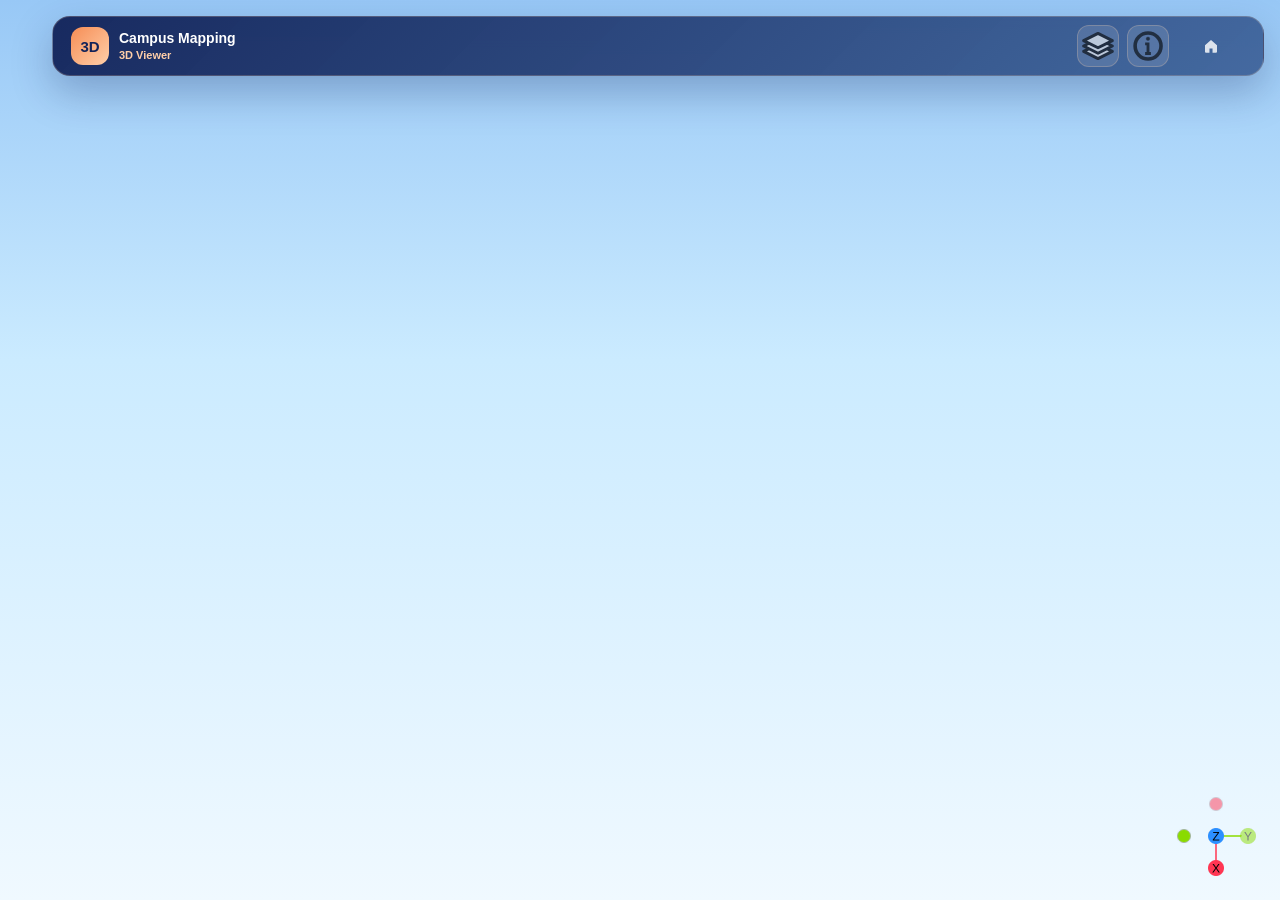
==== viewer/index.html @ 6f5a591b "Initial commit" ====
<!DOCTYPE html>
<html>
<head>
<meta charset="UTF-8">
<title>3D Building Model - Capstone</title>
<meta name="viewport" content="width=device-width, user-scalable=no, minimum-scale=1.0, maximum-scale=1.0">
<base target="_blank">
<link rel="stylesheet" type="text/css" href="./Qgis2threejs.css">
<style type="text/css">
:root {
  --navy: #122359;
  --blue: #3C6198;
  --orange: #F68D55;
  --peach: #FFCFA9;
  --panel-bg-top: rgba(255, 207, 169, 0.96);
  --panel-bg-bottom: rgba(245, 248, 255, 0.98);
}

#popup, #header {
  left: 36px;
}

#layerpanel {
  left: 14px !important;
  top: 78px !important;
  width: 252px;
  max-height: calc(100vh - 110px);
  overflow-y: auto;
  padding: 14px 14px 10px;
  border: 1px solid rgba(60, 97, 152, 0.22);
  border-radius: 18px;
  background: linear-gradient(180deg, var(--panel-bg-top) 0%, rgba(255, 244, 236, 0.98) 24%, var(--panel-bg-bottom) 100%);
  box-shadow: 0 18px 42px rgba(18, 35, 89, 0.20);
  backdrop-filter: blur(10px);
}

#layerpanel::-webkit-scrollbar {
  width: 10px;
}
#layerpanel::-webkit-scrollbar-track {
  background: rgba(18, 35, 89, 0.06);
  border-radius: 999px;
}
#layerpanel::-webkit-scrollbar-thumb {
  background: linear-gradient(180deg, var(--blue), var(--orange));
  border-radius: 999px;
}

#layerpanel,
#layerpanel * {
  font-family: Arial, sans-serif;
  color: var(--navy);
  box-sizing: border-box;
}

#layerlist {
  display: flex;
  flex-direction: column;
  gap: 10px;
}

#layerlist > div {
  padding: 10px 10px 8px;
  border-radius: 14px;
  background: rgba(255, 255, 255, 0.55);
  border: 1px solid rgba(60, 97, 152, 0.10);
}

#layerlist label,
#layerlist .layer,
#layerlist .title,
#layerlist .layername {
  font-size: 15px;
  font-weight: 700;
  color: var(--navy) !important;
}

#layerpanel input[type="checkbox"] {
  width: 16px;
  height: 16px;
  accent-color: var(--orange);
  margin-right: 8px;
  vertical-align: middle;
}

#layerpanel input[type="range"] {
  width: 130px;
  accent-color: var(--blue);
  vertical-align: middle;
}

#layerpanel select {
  min-width: 120px;
  padding: 5px 9px;
  border-radius: 10px;
  border: 1px solid rgba(60, 97, 152, 0.24);
  background: #fff;
  color: var(--navy);
  outline: none;
}

#layerpanel select:focus {
  border-color: var(--orange);
  box-shadow: 0 0 0 3px rgba(246, 141, 85, 0.18);
}

#layerpanel input[type="range"] + span,
#layerpanel .percent,
#layerpanel .value {
  color: var(--blue) !important;
  font-weight: 700;
}

#layerpanel .slider,
#layerpanel .opacity,
#layerpanel .material {
  margin-top: 6px;
}

#toolbtns > div {
  border-radius: 12px;
  box-shadow: 0 8px 20px rgba(18, 35, 89, 0.15);
}

#popupbar,
#popup > #popupbar {
  background: linear-gradient(135deg, var(--navy), var(--blue));
}

.action-btn {
  border-radius: 10px;
  background: linear-gradient(135deg, var(--orange), var(--peach));
  color: var(--navy);
  font-weight: 700;
}

/* Project navigation button */
#homebtn {
  position: fixed;
  top: 16px;
  right: 16px;
  z-index: 10000;
  display: inline-flex;
  align-items: center;
  gap: 8px;
  padding: 10px 16px;
  border-radius: 999px;
  background: linear-gradient(135deg, #F68D55, #FFCFA9);
  color: #122359;
  font-family: Arial, sans-serif;
  font-size: 13px;
  font-weight: 700;
  line-height: 1;
  text-decoration: none;
  box-shadow: 0 10px 28px rgba(18, 35, 89, 0.28);
}
#homebtn:hover {
  background: linear-gradient(135deg, #FFCFA9, #F68D55);
}

.viewer-navbar {
  position: fixed;
  top: 16px;
  left: 52px;
  right: 16px;
  z-index: 10000;
  height: 58px;
  display: flex;
  align-items: center;
  justify-content: space-between;
  padding: 0 18px;
  border-radius: 18px;
  background: linear-gradient(
    135deg,
    rgba(18, 35, 89, 0.96),
    rgba(60, 97, 152, 0.92)
  );
  border: 1px solid rgba(255, 207, 169, 0.22);
  box-shadow: 0 16px 40px rgba(18, 35, 89, 0.28);
  backdrop-filter: blur(12px);
  font-family: Arial, sans-serif;
}

.viewer-logo {
  display: flex;
  align-items: center;
  gap: 10px;
  color: #ffffff;
  text-decoration: none;
}

.viewer-logo-icon {
  width: 38px;
  height: 38px;
  border-radius: 12px;
  display: grid;
  place-items: center;
  background: linear-gradient(135deg, #F68D55, #FFCFA9);
  color: #122359;
  font-weight: 800;
  font-size: 15px;
}

.viewer-logo-text {
  display: flex;
  flex-direction: column;
  font-weight: 800;
  font-size: 14px;
  line-height: 1.1;
}

.viewer-logo-text span {
  margin-top: 3px;
  color: #FFCFA9;
  font-size: 11px;
  font-weight: 600;
}

.viewer-nav-right {
  display: flex;
  align-items: center;
  gap: 14px;
}

.viewer-toolbtns {
  position: static !important;
  display: flex !important;
  align-items: center;
  gap: 8px;
  width: auto !important;
  height: auto !important;
  margin: 0 !important;
  padding: 0;
  background: transparent !important;
  box-shadow: none !important;
}

.viewer-toolbtns > div {
  position: static !important;
  width: 36px !important;
  height: 36px !important;
  margin: 0 !important;
  border-radius: 12px !important;
  background-color: rgba(255, 255, 255, 0.12) !important;
  border: 1px solid rgba(255, 207, 169, 0.24) !important;
  box-shadow: none !important;
  cursor: pointer;
  transition: 0.2s ease;
}

.viewer-toolbtns > div:hover {
  background-color: #FFCFA9 !important;
  border-color: #F68D55 !important;
  transform: translateY(-1px);
}

.viewer-toolbtns > div.hidden {
  display: none !important;
}

.viewer-nav-links {
  display: flex;
  align-items: center;
  gap: 8px;
}

.viewer-nav-links a {
  padding: 9px 12px;
  border-radius: 999px;
  color: rgba(255, 255, 255, 0.82);
  text-decoration: none;
  font-size: 13px;
  font-weight: 700;
  transition: 0.2s ease;
}

.viewer-nav-links a:hover {
  color: #122359;
  background: #FFCFA9;
}

.viewer-nav-links a.active {
  color: #122359;
  background: linear-gradient(135deg, #F68D55, #FFCFA9);
}

#layerpanel {
  top: 92px !important;
}

#popup {
  top: 92px !important;
}

</style>
<script src="./threejs/three.min.js"></script>
<script src="./threejs/OrbitControls.js"></script>
<script src="./threejs/ViewHelper.js"></script>
<script src="./Qgis2threejs.js"></script>
</head>
<body>

<body>

<nav class="viewer-navbar">
  <a href="../index.html" target="_self" class="viewer-logo">
    <div class="viewer-logo-icon">3D</div>
    <div class="viewer-logo-text">
      Campus Mapping
      <span>3D Viewer</span>
    </div>
  </a>

  <div class="viewer-nav-links">

    <div id="toolbtns" class="viewer-toolbtns">
      <div id="layerbtn" title="Layer Panel"></div>
      <div id="animbtn" class="hidden" title="Animation"></div>
      <div id="infobtn" title="Information"></div>
    </div>
    <a href="../index.html" target="_self" class="home-icon-btn" aria-label="Kembali ke Homepage" title="Kembali ke Homepage">
      <svg viewBox="0 0 24 24" class="home-icon" aria-hidden="true">
        <path d="M3 10.8L12 3l9 7.8v9.7a1.5 1.5 0 0 1-1.5 1.5h-5.2v-6.2H9.7V22H4.5A1.5 1.5 0 0 1 3 20.5v-9.7z"/>
      </svg>
    </a>
  </div>
</nav>

<div id="view">
  <div id="northarrow"></div>
  <div id="navigation"></div>
</div>

<!-- popup -->
<div id="popup">
  <div id="closebtn">&times;</div>
  <div id="popupbar"></div>
  <div id="popupbody">
    <div id="popupcontent"></div>

    <!-- query result -->
    <div id="queryresult">
      <table id="qr_coords_table">
        <caption>Clicked coordinates <div id="zoomtopoint" class="action-zoom zoombtn"></div></caption>
        <tr><td id="qr_coords"></td></tr>
      </table>

      <table id="qr_layername_table">
        <caption>Layer <div id="zoomtolayer" class="action-zoom zoombtn"></div></caption>
        <tr><td id="qr_layername"></td></tr>
      </table>

      <table id="qr_attrs_table">
        <caption>Attributes</caption>
      </table>

      <!-- camera actions and measure tool -->
      <div id="orbitbtn" class="action-btn action-orbit">Orbit</div>
      <div id="measurebtn" class="action-btn">Measure distance</div>
    </div>

    <!-- page info -->
    <div id="pageinfo">
      <h1>Current View URL</h1>
      <div><input id="urlbox" type="text"></div>

      <h1>Usage</h1>
      <table id="usage">
        <tr><td colspan="2" class="star">Mouse</td></tr>
        <tr><td>Left button + Move</td><td>Orbit</td></tr>
        <tr><td>Mouse Wheel</td><td>Zoom</td></tr>
        <tr><td>Right button + Move</td><td>Pan</td></tr>

        <tr><td colspan="2" class="star">Keys</td></tr>
        <tr><td>Arrow keys</td><td>Move Horizontally</td></tr>
        <tr><td>Shift + Arrow keys</td><td>Orbit</td></tr>
        <tr><td>Ctrl + Arrow keys</td><td>Rotate</td></tr>
        <tr><td>Shift + Ctrl + Up / Down</td><td>Zoom In / Out</td></tr>
        <tr><td>L</td><td>Toggle Label Visibility</td></tr>
        <tr><td>R</td><td>Start / Stop Orbit Animation</td></tr>
        <tr><td>W</td><td>Wireframe Mode</td></tr>
        <tr><td>Shift + R</td><td>Reset Camera Position</td></tr>
        <tr><td>Shift + S</td><td>Save Image</td></tr>
      </table>

      <h1>About</h1>
      <div id="about"><img src="./Qgis2threejs.png">
        This page was made with <a href="https://www.qgis.org/">QGIS</a> and <a href="https://github.com/minorua/Qgis2threejs">Qgis2threejs</a> plugin (version 2.8).
        <div>Powered by <a href="https://threejs.org/">three.js</a>
        <span id="lib_proj4js"> and <a href="https://trac.osgeo.org/proj4js/">Proj4js</a></span>.</div>
      </div>
    </div>
  </div>
</div>

<!-- progress bar -->
<div id="progress"><div id="progressbar"></div></div>


<!-- header and footer -->
<div id="header"></div>
<div id="footer"></div>

<!-- layer panel -->
<div id="layerpanel">
  <div id="layerlist"></div>
</div>

<!-- animation -->
<div id="narrativebox" class="ef1">
  <div id="narbody">

  </div>
  <div id="nextbtn"></div>
</div>

<script>
Q3D.Config.allVisible = true;
Q3D.Config.viewpoint = {lookAt:{x:805970.0812894162,y:9233220.007989129,z:772.9017639160156},pos:{x:805964.2716106827,y:9232966.701288411,z:1010.5073411292617}};
Q3D.Config.localMode = true;

var container = document.getElementById("view"),
    app = Q3D.application,
    gui = Q3D.gui;

app.init(container);       // initialize viewer

// load the scene
app.loadSceneFile("./data/index/scene.js", function (scene) {
  // scene file has been loaded
  app.start();
}, function (scene) {
  // all relevant files have been loaded

});
</script>
</body>
</html>
---- viewer/Qgis2threejs.css ----
/*
(C) 2014 Minoru Akagi
SPDX-License-Identifier: MIT
https://github.com/minorua/Qgis2threejs
*/

body {
  font-family: arial, sans-serif;
  margin: 0;
  overflow: hidden;
}
.home-icon-btn {
  min-width: 42px;
  height: auto;
  padding: 9px 12px !important;
  display: inline-flex !important;
  align-items: center;
  justify-content: center;
  border-radius: 999px;
  color: rgba(255, 255, 255, 0.82);
  text-decoration: none;
  font-size: 13px;
  font-weight: 700;
  line-height: 1;
  background: transparent;
  border: 1px solid transparent;
  transition: 0.2s ease;
}

.home-icon-btn:hover {
  color: #122359 !important;
  background: #FFCFA9 !important;
  border-color: #FFCFA9;
}

.home-icon-btn.active {
  color: #122359 !important;
  background: linear-gradient(135deg, #F68D55, #FFCFA9);
  border-color: transparent;
}

.home-icon {
  width: 16px;
  height: 16px;
  fill: currentColor;
}

#view {
  position: absolute;
  width: 100%;
  height: 100%;
}

#view.sky {
  background: -webkit-gradient(linear, left top, left bottom, from(#98c8f6), color-stop(0.4, #cbebff), to(#f0f9ff));
  background: linear-gradient(to bottom, #98c8f6 0%,#cbebff 40%,#f0f9ff 100%);
}

.viewer-navbar {
  position: fixed;
  top: 16px;
  left: 52px;
  right: 16px;
  z-index: 10000;
  height: 58px;
  display: flex;
  align-items: center;
  justify-content: space-between;
  padding: 0 18px;
  border-radius: 18px;
  background: linear-gradient(135deg, rgba(18, 35, 89, 0.96), rgba(60, 97, 152, 0.92));
  border: 1px solid rgba(255, 207, 169, 0.22);
  box-shadow: 0 16px 40px rgba(18, 35, 89, 0.28);
  backdrop-filter: blur(12px);
  font-family: Arial, sans-serif;
}

.viewer-logo {
  display: flex;
  align-items: center;
  gap: 10px;
  color: white;
  text-decoration: none;
}

.viewer-logo-icon {
  width: 38px;
  height: 38px;
  border-radius: 12px;
  display: grid;
  place-items: center;
  background: linear-gradient(135deg, #F68D55, #FFCFA9);
  color: #122359;
  font-weight: 800;
}

.viewer-logo-text {
  display: flex;
  flex-direction: column;
  font-weight: 800;
  font-size: 14px;
  line-height: 1.1;
}

.viewer-logo-text span {
  margin-top: 3px;
  color: #FFCFA9;
  font-size: 11px;
  font-weight: 600;
}

.viewer-nav-links {
  display: flex;
  align-items: center;
  gap: 8px;
}

.viewer-nav-links a {
  padding: 9px 12px;
  border-radius: 999px;
  color: rgba(255, 255, 255, 0.82);
  text-decoration: none;
  font-size: 13px;
  font-weight: 700;
}

.viewer-nav-links a:hover {
  color: #122359;
  background: #FFCFA9;
}

.viewer-nav-links a.active {
  color: #122359;
  background: linear-gradient(135deg, #F68D55, #FFCFA9);
}

#layerpanel {
  top: 92px !important;
}

#popup {
  top: 92px !important;
}

.hidden {
  display: none !important;
}

.visible {
  display: block !important;
}

.clickable {
  cursor: pointer;
}

.no-events {
  pointer-events: none;
}

.tooltip::before {
  display: block;
  position: absolute;
  visibility: hidden;
  transform: translate(10px, 30px);

  padding: 5px 10px;
  content: attr(data-tooltip);

  color: black;
  background: white;
  font-size: small;
  white-space: nowrap;
}

.tooltip:hover::before {
  visibility: visible;
}

.tooltip-btn {
  display: inline-block;
  width: 14px;
  height: 14px;
  border-radius: 8px;

  font-size: 12px;
  padding-top: 1px;
  text-align: center;
  color: white;
  background-color: #bbb;
  cursor: pointer;
}

#progress {
  position: absolute;
  top: 0;
  left: 0;
  width: 100%;
  height: 5px;
}

#progressbar {
  width: 0;
  height: 5px;
  background-color: #2196F3;
  opacity: 1;
}

#progressbar.fadeout {
  opacity: 0;
  height: 0;
  transition: all .4s;
}

#toolbtns {
  position: absolute;
  margin: 1px;
  box-shadow: 1px 2px 6px rgba(0,0,0,0.2);
  float: left;
}

#toolbtns > div {
  background-color: white;
  width: 12px;
  height: 12px;
  padding: 2px;
  cursor: pointer;
}

#toolbtns > div:hover {
  background-color: #eee;
}

#toolbtns > div::before {
  opacity: 0.6;
}

#layerpanel {
  position: absolute;
  margin: 1px 2px;
  background-color: white;
  box-shadow: 1px 2px 6px rgba(0,0,0,0.2);
  z-index: 1000;
  display: none;
}

.layer {
  padding: 6px;
}

.layer > div {
  display: flex;
  align-items: center;
  margin-bottom: 3px;
  font-size: small;
}

.layer > div:nth-child(n + 2) {
  margin-left: 20px;
  font-size: xx-small
}

.layer input[type="range"] {
  width: 130px;
  background-color:lightgray;
}

.layer select {
  width: 130px;
}

#header {
  position: absolute;
  margin: 5px 10px;
}

#footer {
  position: absolute;
  left: 5px;
  bottom: 5px;
}

/* popup */
#popup {
  position: absolute;
  margin: 1px 2px;
  max-width: 480px;
  min-width: 300px;
  z-index: 9999;
  background-color: white;
  box-shadow: 1px 2px 6px rgba(0,0,0,0.2);
  display: none;
}

#popupbar {
  padding-left: 4px;
  height: 19px;
  border-bottom: 1px solid lightgray;
  border-radius: 3px 3px 0 0;
}

#closebtn {
  color: #ccc;
  padding: 2px;
  line-height: 16px;
  font-size: 16px;
  font-weight: bold;
  width: 16px;
  height: 16px;
  text-align: center;
  float: right;
  cursor: pointer;
}

#closebtn:hover {
  background-color: #eee;
}

#popupbody {
  padding: 0px 5px 5px;
  min-width: 290px;
  max-height: 500px;
  overflow: auto;
}

#popupcontent, #queryresult {
  display: none;
}

#popupbody table {
  margin: 4px 0px;
  width: 100%;
}

#popupbody table caption {
  background-color: gray;
  color: white;
  font-size: small;
  padding: 1px 1px 1px 6px;
  text-align: left;
  vertical-align: bottom;
}

#popupbody table td {
  padding-left: 5px;
}

#qr_layername_table tr, #qr_coords_table tr {
  background-color: #eee;
}

#qr_attrs_table tr:nth-child(odd) {
  background-color: #eee;
}

#qr_attrs_table tr td:first-child {
  width: 40%;
}

.action-zoom {
  cursor: pointer;
  float: right;
  padding: 0 1px 0;
  width: 15px;
  height: 15px;
  filter: invert(100%);
}

.action-zoom:hover {
  background-color: #eee;
  border-radius: 3px;
  filter: none;
}

.action-btn {
  display: inline-block;
  border: 1px solid lightgray;
  cursor: pointer;
  font-size: small;
  padding: 2px 4px;
  margin-left: 2px;
}

.action-btn:hover {
  background-color: #eee;
}

/* pageinfo */
#pageinfo {
  font-size: small;
  display: none;
}

#pageinfo > h1 {
  background-color: gray;
  color: white;
  font-size: small;
  font-weight: normal;
  margin-top: 5px;
  margin-bottom: 3px;
  padding: 1px 1px 1px 6px;
}

#urlbox {
  width: 98%;
}

#usage, #about {
  margin-left: 5px;
}

#usage tr:nth-child(odd) {
  background-color: #eee;
}

#usage td.star {
  font-weight: bold;
}

#about ul {
  margin: 5px;
  margin-left: 20px;
  padding: 0px;
}

#about img {
  float: left;
  margin-right: 5px;
  width: 24px;
  height: 24px;
}

.license {
  font-size: xx-small;
}

.download-link {
  display: block;
  border: 1px solid darkgray;
  background: lightgray;
  color: black;
  font-size: large;
  margin: 10px 50px 10px;
  padding: 8px;
  text-align: center;
  text-decoration: none;
}

/* measure distance */
table.measure tr:nth-child(odd) {
  background-color: #eee;
}

table.measure tr > td:nth-child(2) {
  text-align: right;
}

/* print dialog */
.print div {
  padding: 5px;
}

.print label {
  margin-left: 5px;
}

.print input[type="text"] {
  width: 40px;
  border: 1px solid lightgray;
  background: #F6F6F6;
  margin-left: 8px;
  margin-right: 8px;
}

.print input[type="checkbox"] {
  margin-left: 15px;
}

.print input[type="submit"] {
  display: none;
}

.print .buttonbox {
  text-align: center;
  padding-top: 10px;
  padding-bottom: 10px;
}

.print .buttonbox span {
  border: 1px solid darkgray;
  background: lightgray;
  margin: 0px 5px 0px;
  padding: 5px 10px 5px;
  cursor: pointer;
}

/* widgets */
#northarrow {
  position: absolute;
  left: 12px;
  bottom: 16px;
  width: 80px;
  height: 80px;
  z-index: 1000;
  pointer-events: none;
  display: none;
}

#navigation {
  position: absolute;
  right: 0px;
  bottom: 0px;
  width: 128px;
  height: 128px;
  z-index: 1000;
  display: none;
}

/* animation */
#narrativebox {
  position: absolute;
  z-index: 1001;
  left: 2px;
  top: 2px;
  max-width: 40%;
  max-height: 80%;
  min-width: 200px;

  border: 1px solid gray;
  border-radius: 2px;
  background-color: rgba(255, 255, 255, .95);
  box-shadow: 5px 5px 5px rgba(0, 0, 0, .2);
  padding: 8px;

  overflow: auto;
}

#narrativebox.ef1 {
  top: 90%;
  height: 0;
  opacity: 0;
}

#narrativebox.ef1.visible {
  transition: all ease-out .2s;

  top: 2px;
  height: auto;
  opacity: 1;
}

#narbody {
  width: 100%;
  min-height: 75px;
}

#narbody > .narcontent {
  display: none;
}

#nextbtn {
  float: right;
  padding: 4px 8px;

  border: 1px solid gray;
  border-radius: 2px;

  font-size: small;
  cursor: pointer;
}

#nextbtn:hover {
  background-color: #eee;
}

.nextbtn {
  width: 20px;
  height: 20px;
  opacity: 0.6;
}

/* images */
#layerbtn::before {
  content: url("[data-uri]");
}

#infobtn::before {
  content: url("[data-uri]");
}

.zoombtn::before {
  content: url("[data-uri]");
}

.playbtn::before {
  content: url("[data-uri]");
}

.pausebtn::before {
  content: url("[data-uri]");
}

.nextbtn::before {
  content: url("[data-uri]");
}
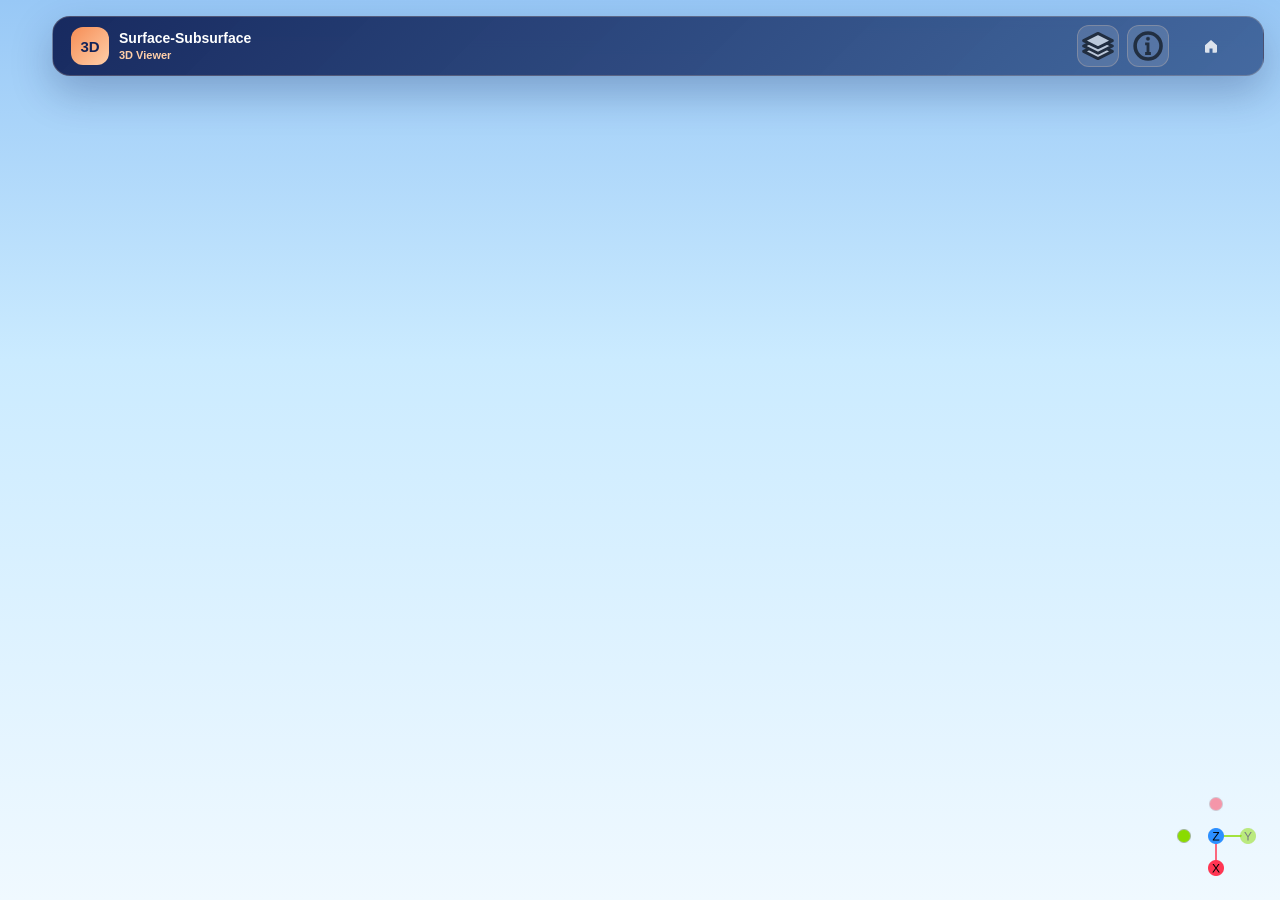
==== commit ce543575: "Update index.html" ====
--- a/viewer/index.html
+++ b/viewer/index.html
@@ -306,7 +306,7 @@
   <a href="../index.html" target="_self" class="viewer-logo">
     <div class="viewer-logo-icon">3D</div>
     <div class="viewer-logo-text">
-      Campus Mapping
+      Surface-Subsurface
       <span>3D Viewer</span>
     </div>
   </a>
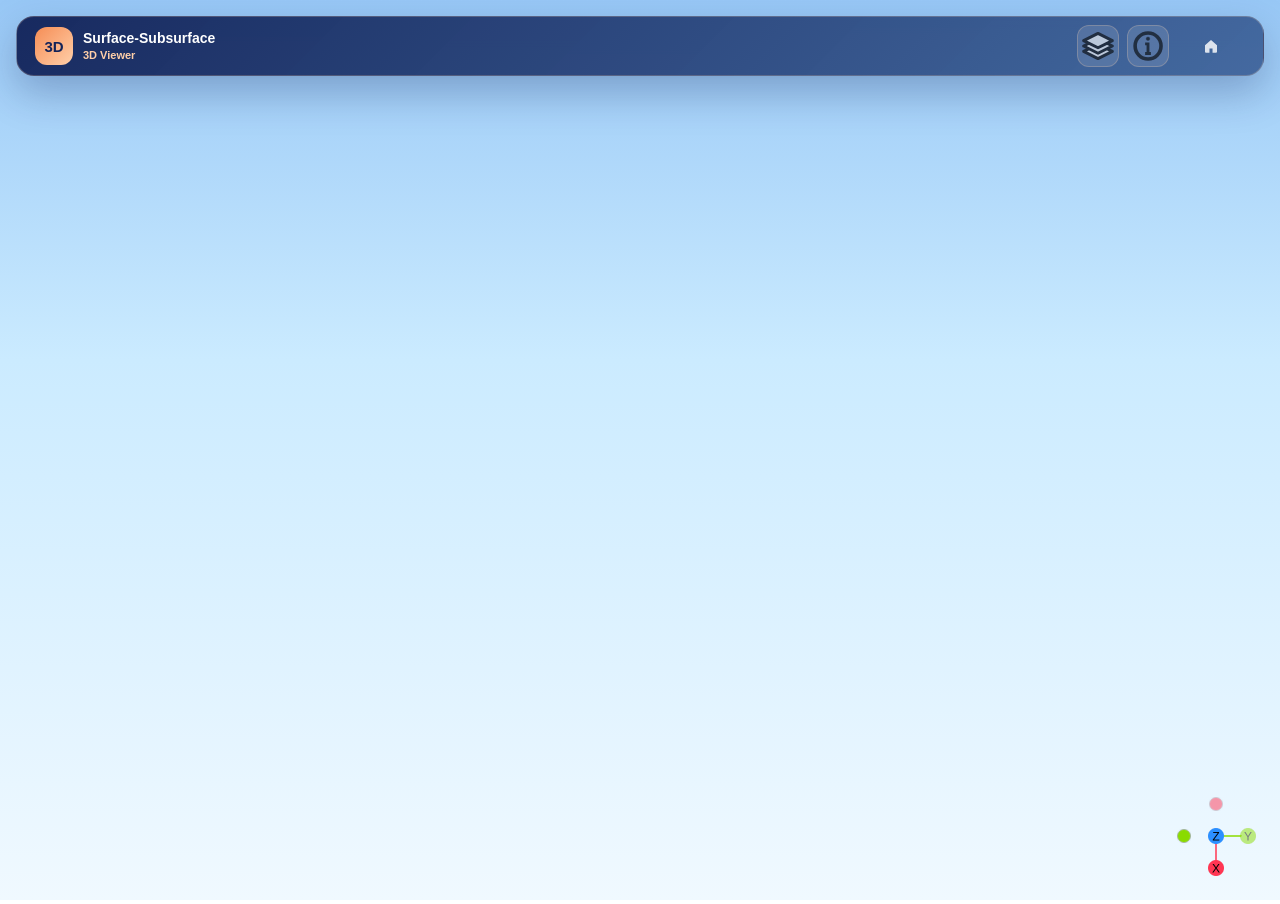
==== commit 4a06d48b: "navbar left menjadi 16px" ====
--- a/viewer/index.html
+++ b/viewer/index.html
@@ -161,7 +161,7 @@
 .viewer-navbar {
   position: fixed;
   top: 16px;
-  left: 52px;
+  left: 16px;
   right: 16px;
   z-index: 10000;
   height: 58px;
@@ -292,6 +292,264 @@
   top: 92px !important;
 }
 
+/* =========================
+   Query Result Popup
+   ========================= */
+
+#popup {
+  left: 14px !important;
+  top: 92px !important;
+
+  width: 390px;
+  max-width: 390px;
+
+  border-radius: 18px;
+  overflow: hidden;
+
+  background: rgba(255,255,255,0.97);
+  border: 1px solid rgba(60,97,152,.18);
+
+  box-shadow: 0 18px 42px rgba(18,35,89,.20);
+
+  backdrop-filter: blur(10px);
+}
+
+/* Header biru */
+
+#popupbar {
+  height: auto !important;
+
+  padding: 12px 16px !important;
+
+  background: linear-gradient(
+    135deg,
+    #122359,
+    #3C6198
+  ) !important;
+
+  border: none !important;
+
+  color: white;
+  font-weight: 700;
+}
+
+/* Tombol close */
+
+#closebtn {
+  position: absolute;
+  top: 10px;
+  right: 12px;
+
+  color: white !important;
+
+  font-size: 18px;
+  line-height: 18px;
+
+  z-index: 99999;
+}
+
+#closebtn:hover {
+  background: rgba(255,255,255,.15);
+  border-radius: 50%;
+}
+
+/* Body */
+
+#popupbody {
+  padding: 12px !important;
+  background: white;
+}
+
+/* Semua tabel */
+
+#popupbody table {
+  border-collapse: collapse;
+  overflow: hidden;
+
+  border-radius: 12px;
+
+  margin-bottom: 10px;
+
+  box-shadow:
+    0 2px 8px rgba(18,35,89,.08);
+}
+
+/* Judul section */
+
+#popupbody table caption {
+  background: #f3f6fc !important;
+
+  color: #122359 !important;
+
+  font-weight: 700;
+
+  padding: 8px 10px !important;
+
+  border-bottom: 1px solid #e6ecf7;
+}
+
+/* Isi tabel */
+
+#popupbody td {
+  padding: 8px 10px !important;
+}
+
+/* Layer dan koordinat */
+
+#qr_layername_table tr,
+#qr_coords_table tr {
+  background: white !important;
+}
+
+/* Attributes zebra */
+
+#qr_attrs_table tr:nth-child(odd) {
+  background: #f8fbff !important;
+}
+
+#qr_attrs_table tr:nth-child(even) {
+  background: white !important;
+}
+
+#qr_attrs_table td:first-child {
+  font-weight: 600;
+  color: #122359;
+}
+
+/* Zoom icon */
+
+.action-zoom {
+  filter: none !important;
+  opacity: .7;
+}
+
+.action-zoom:hover {
+  background: rgba(246,141,85,.15);
+}
+
+/* Orbit dan Measure */
+
+.action-btn {
+  border: none !important;
+
+  border-radius: 10px;
+
+  background: linear-gradient(
+    135deg,
+    #F68D55,
+    #FFCFA9
+  );
+
+  color: #122359 !important;
+
+  font-weight: 700;
+
+  padding: 6px 12px !important;
+
+  margin-top: 4px;
+}
+
+.action-btn:hover {
+  transform: translateY(-1px);
+}
+
+/* ==========================
+   INFO PANEL (tombol i)
+   ========================== */
+
+#pageinfo {
+  display: none;
+  font-size: 14px;
+}
+
+/* Judul section */
+
+#pageinfo > h1 {
+  background: linear-gradient(
+    135deg,
+    #122359,
+    #3C6198
+  ) !important;
+
+  color: white !important;
+
+  border-radius: 12px;
+
+  padding: 10px 14px !important;
+
+  margin-top: 12px !important;
+  margin-bottom: 8px !important;
+
+  font-size: 14px !important;
+  font-weight: 700 !important;
+}
+
+/* URL box */
+
+#urlbox {
+  width: 100% !important;
+
+  border: 1px solid rgba(60,97,152,.2);
+
+  border-radius: 12px;
+
+  padding: 10px 12px;
+
+  background: #f8fbff;
+}
+
+/* Usage table */
+
+#usage {
+  width: 100%;
+
+  border-collapse: collapse;
+
+  overflow: hidden;
+
+  border-radius: 14px;
+
+  box-shadow:
+    0 2px 8px rgba(18,35,89,.08);
+}
+
+#usage tr:nth-child(odd) {
+  background: #f8fbff !important;
+}
+
+#usage tr:nth-child(even) {
+  background: white !important;
+}
+
+#usage td {
+  padding: 10px 12px;
+}
+
+#usage td.star {
+  background: #eef3fb;
+
+  color: #122359;
+
+  font-weight: 700;
+}
+
+/* About box */
+
+#about {
+  background: #f8fbff;
+
+  border-radius: 14px;
+
+  padding: 12px;
+
+  line-height: 1.6;
+}
+
+#about img {
+  width: 32px;
+  height: 32px;
+}
+  
 </style>
 <script src="./threejs/three.min.js"></script>
 <script src="./threejs/OrbitControls.js"></script>
@@ -361,8 +619,6 @@
 
     <!-- page info -->
     <div id="pageinfo">
-      <h1>Current View URL</h1>
-      <div><input id="urlbox" type="text"></div>
 
       <h1>Usage</h1>
       <table id="usage">
@@ -382,13 +638,6 @@
         <tr><td>Shift + R</td><td>Reset Camera Position</td></tr>
         <tr><td>Shift + S</td><td>Save Image</td></tr>
       </table>
-
-      <h1>About</h1>
-      <div id="about"><img src="./Qgis2threejs.png">
-        This page was made with <a href="https://www.qgis.org/">QGIS</a> and <a href="https://github.com/minorua/Qgis2threejs">Qgis2threejs</a> plugin (version 2.8).
-        <div>Powered by <a href="https://threejs.org/">three.js</a>
-        <span id="lib_proj4js"> and <a href="https://trac.osgeo.org/proj4js/">Proj4js</a></span>.</div>
-      </div>
     </div>
   </div>
 </div>
